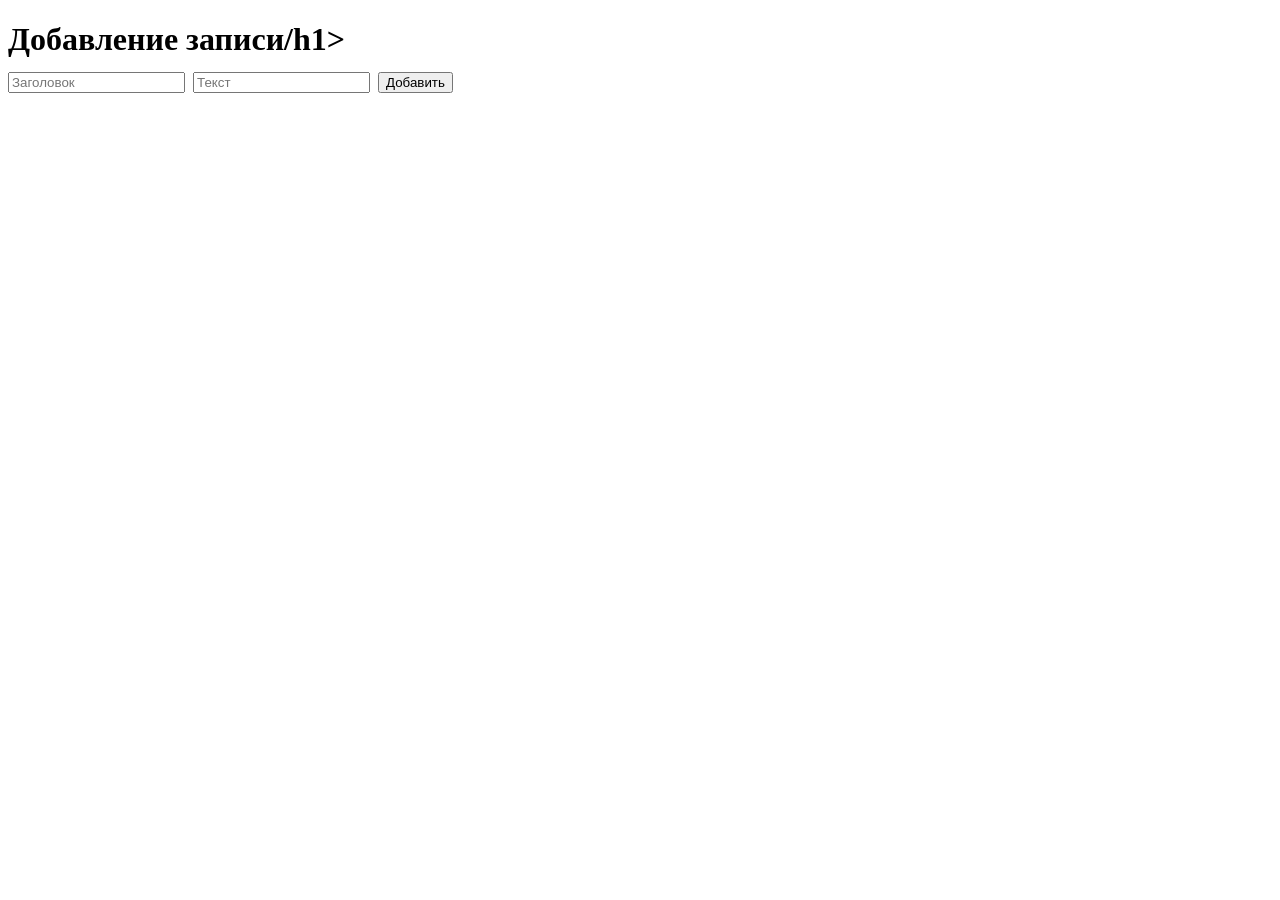
==== templates/add.html @ 92d31fb5 "add CRUD tasks" ====
<!DOCTYPE html>
<html lang="en">
<head>
    <meta charset="UTF-8">
    <meta name="viewport" content="width=device-width, initial-scale=1.0">
    <link rel="stylesheet" href="static/style.css">
    <title>Document</title>
</head>
<body>
    <h1>Добавление записи/h1>
    <form method="POST" action="/add" class="add_form">
        <input type="text" name="title" placeholder="Заголовок" required>
        <input type="text" name="text" placeholder="Текст" required>
        <button type="submit">Добавить</button>
    </form>
</body>
</html>
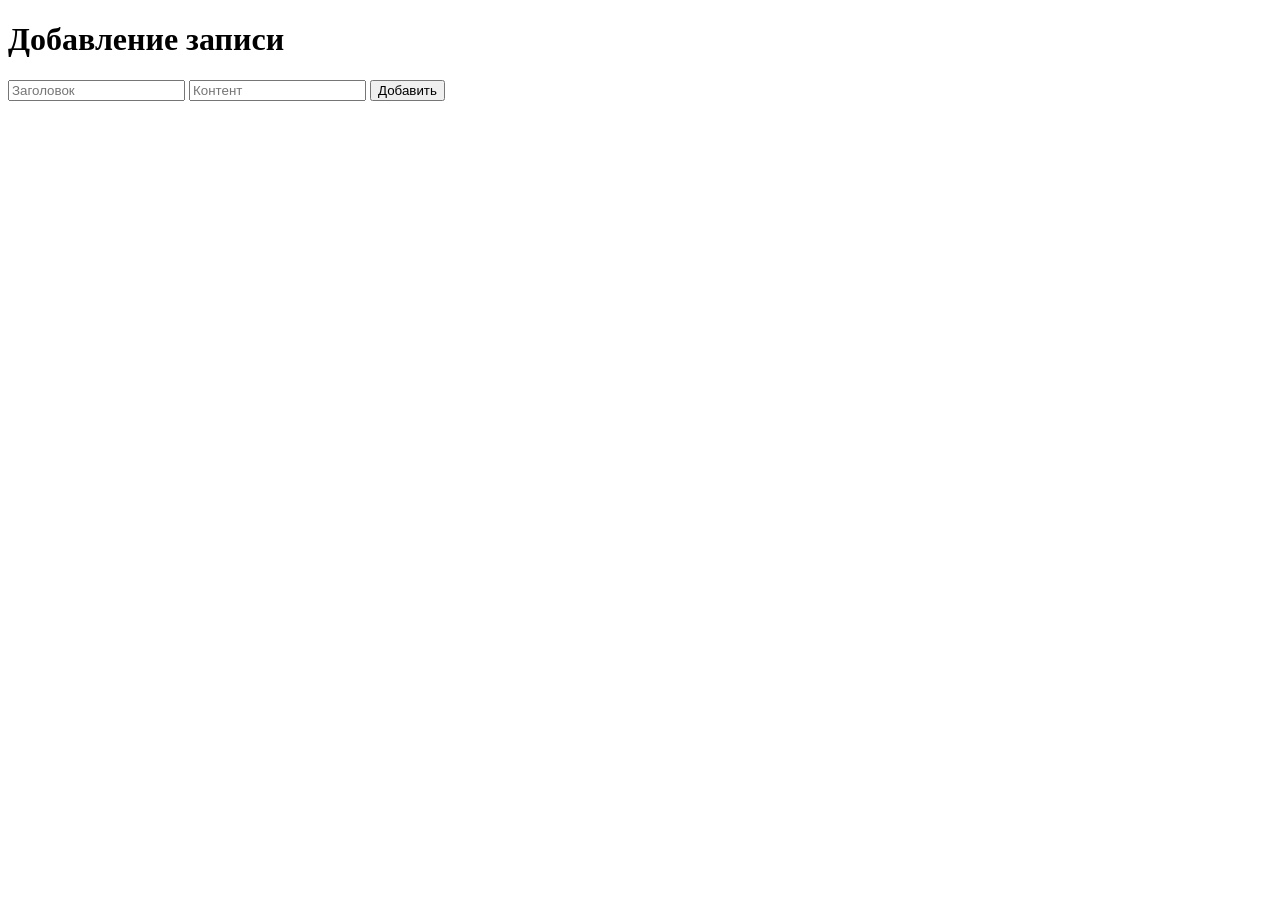
==== commit 56f53a73: "Последние правки" ====
--- a/templates/add.html
+++ b/templates/add.html
@@ -3,14 +3,14 @@
 <head>
     <meta charset="UTF-8">
     <meta name="viewport" content="width=device-width, initial-scale=1.0">
-    <link rel="stylesheet" href="static/style.css">
+    <link rel="stylesheet" href="static/style.css" required> 
     <title>Document</title>
 </head>
 <body>
-    <h1>Добавление записи/h1>
+    <h1>Добавление записи</h1>
     <form method="POST" action="/add" class="add_form">
         <input type="text" name="title" placeholder="Заголовок" required>
-        <input type="text" name="text" placeholder="Текст" required>
+        <input type="text" name="content" placeholder="Контент" required>
         <button type="submit">Добавить</button>
     </form>
 </body>
